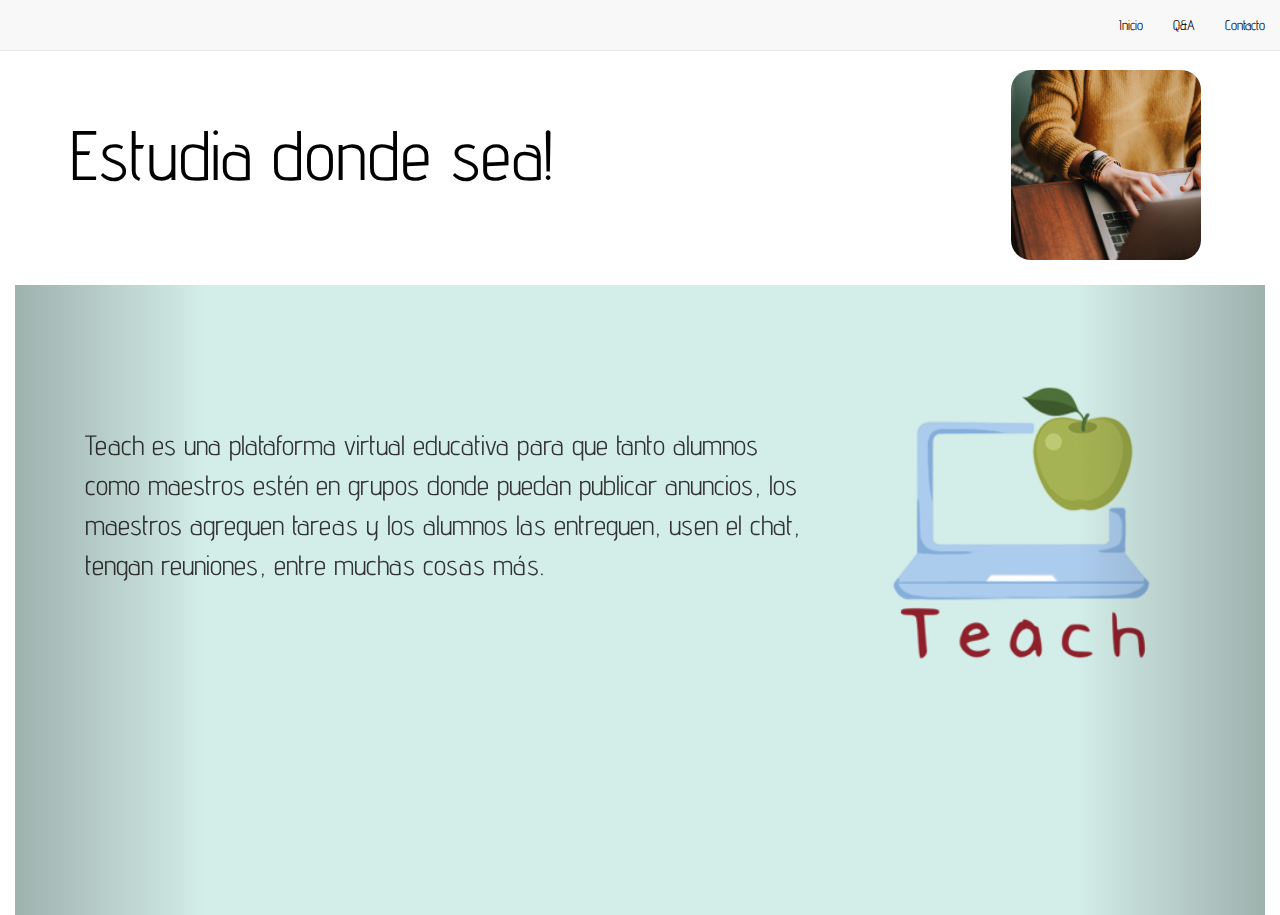
==== index.html @ d9a8189d "Add files via upload" ====
<html lang="en">
<head>
    <meta charset="UTF-8">
    <meta name="viewport" content="width=device-width, initial-scale=1.0">
    <script src="https://maxcdn.bootstrapcdn.com/bootstrap/3.3.7/js/bootstrap.min.js"></script>
    <script src="https://ajax.googleapis.com/ajax/libs/jquery/3.3.1/jquery.min.js"></script>
    <script src="https://maxcdn.bootstrapcdn.com/bootstrap/3.3.7/js/bootstrap.min.js"></script>
    <link rel="stylesheet" href="https://maxcdn.bootstrapcdn.com/bootstrap/3.3.7/css/bootstrap.min.css"/>
    <link rel="shortcut icon" type="image/x-icon" href="./icono/7755icono.ico">
    <link rel="stylesheet" type="text/css" href="./css/estilos.css"/>
    <link href="https://fonts.googleapis.com/css2?family=Advent+Pro&display=swap" rel="stylesheet">
    <title>Teach</title>
</head>
<body>
    <header id="arriba">
        <section>
            <div id="menu">
                <nav class="navbar navbar-default navbar-fixed-top">
                    <div class="container-fluid">
                      <div class="navbar-header">
                        <button type="button" class="navbar-toggle" data-toggle="collapse" data-target="#myNavbar">
                          <span class="icon-bar"></span>
                          <span class="icon-bar"></span>
                          <span class="icon-bar"></span>                     
                      </button>
                  </div>
                  <div class="collapse navbar-collapse" id="myNavbar">
                    <ul class="nav navbar-nav navbar-right">
                      <li><a href="index.html">Inicio</a></li>
                      <li><a href="./html/q_a.html">Q&A</a></li>
                      <li><a href="./html/contacto.html">Contacto</a></li>              
                  </ul>
              </div>
          </div>
      </nav>
  </div>
</section>
</header>
<section id="secciondos" >
    <div id="contenidodos">
        <p >Estudia donde sea!</p>
    </div>
    <div id="imagendos">
        <img src="./imagenes/img1.jpg" id="imagens">
    </div>
</section>
<section class="col-sm-12">
    <div class="carousel slide" id="myCarousel">
        <!-- Carousel items -->
        <div class="carousel-inner">
            <div class="item active">
                <div class="row centered">
                    <div class="col-md-8" data-toggle="collapse" data-target="#servicenotopportunities-collapse" id="parrafo">
                        <p>
                            Teach es una plataforma virtual educativa para que tanto alumnos como maestros estén en grupos donde puedan publicar anuncios, los maestros agreguen tareas y los alumnos las entreguen, usen el chat, tengan reuniones, entre muchas cosas más.
                        </p>
                    </div>
                    <div class="col-md-4 margin" data-toggle="collapse" data-target="#servicenotopportunities-collapse">
                        <img id="imach" src="./icono/icono.png" class="carouselimg" style="width: 100%; height: auto;">
                    </div>
                </div>
                <!--/row-->
            </div>
            <!--/item-->
            <div class="item">
                <div class="row centered">
                    <div class="row centered">
                        <div id="content" class="col-md-8" data-toggle="collapse" data-target="#servicenotopportunities-collapse" id="parrafodos">
                            <p class="ben">Beneficios</p>
                            <ul>
                                <li>Cuenta con una sección de agenda para que agregues tus tareas y puedas agregar para qué materia es junto con la fecha de entrega.</li>
                            </ul>
                        </div>
                        <div class="col-md-4 margin" data-toggle="collapse" data-target="#servicenotopportunities-collapse">
                            <img id="imach" src="./imagenes/agenda.png" class="carouselimg" title="Flaticon https://www.flaticon.com/authors/freepik" style="width: 100%; height: auto; padding-right: 15%;">
                        </div>
                    </div>
                </div>
                <!--/row-->
            </div>
            <!--/item-->
            <div class="item">
                <div class="row centered">
                    <div class="row centered">
                        <div id="content" class="col-md-8" data-toggle="collapse" data-target="#servicenotopportunities-collapse" id="parrafodos">
                            <p class="ben">Beneficios</p>
                            <ul>
                                <li>Cuenta con una sección de materias donde encontrarás a tu maestro y tus compañeros, ahí se publicaran las actividades.
                                </li>
                            </ul>
                        </div>
                        <div class="col-md-4 margin" data-toggle="collapse" data-target="#servicenotopportunities-collapse">
                            <img  id="imach"src="./imagenes/materias.png" class="carouselimg" title="Flaticon https://www.flaticon.com/authors/freepik" style="width: 100%; height: auto; padding-right: 15%;">
                        </div>
                    </div>
                </div>
                <!--/row-->
            </div>
            <div class="item">
                <div class="row centered">
                    <div class="row centered">
                        <div id="content" class="col-md-8" data-toggle="collapse" data-target="#servicenotopportunities-collapse" id="parrafodos">
                            <p class="ben">Beneficios</p>
                            <ul>
                                <li>Cuenta con una sección de calendario donde vienen las reuniones programadas por tus maestros y donde tú también puedes programar reuniones.
                                </li>
                            </ul>
                        </div>
                        <div class="col-md-4 margin" data-toggle="collapse" data-target="#servicenotopportunities-collapse">
                            <img id="imach" src="./imagenes/calendario.png" class="carouselimg" title="Flaticon https://www.flaticon.com/authors/freepik" style="width: 100%; height: auto;padding-right: 15%;">
                        </div>
                    </div>
                </div>
                <!--/row-->
            </div>
            <div class="item">
                <div class="row centered">
                    <div class="row centered">
                        <div id="content" class="col-md-8" data-toggle="collapse" data-target="#servicenotopportunities-collapse" id="parrafodos">
                            <p class="ben">Beneficios</p>
                            <ul>
                                <li>Cuenta con una sección de horarios que puedes personalizar para poner los horarios de tus materias.
                                </li>
                            </ul>
                        </div>
                        <div class="col-md-4 margin" data-toggle="collapse" data-target="#servicenotopportunities-collapse">
                            <img id="imach" src="./imagenes/horario.png" class="carouselimg" title="Flaticon https://www.flaticon.com/authors/freepik" style="width: 100%; height: auto;padding-right: 15%;">
                        </div>
                    </div>
                </div>
                <!--/row-->
            </div>
            <div class="item">
                <div class="row centered">
                    <div class="row centered">
                        <div id="content" class="col-md-8" data-toggle="collapse" data-target="#servicenotopportunities-collapse" id="parrafodos">
                            <p class="ben">Beneficios</p>
                            <ul>
                                <li>Cuenta con una sección de chat privado para hablar con maestros o compañeros y un chat en tus reuniones.
                                </li>
                            </ul>
                        </div>
                        <div class="col-md-4 margin" data-toggle="collapse" data-target="#servicenotopportunities-collapse">
                            <img id="imach" src="./imagenes/chat.png" class="carouselimg" title="Flaticon https://www.flaticon.com/authors/freepik" style="width: 100%; height: auto;padding-right: 15%;">
                        </div>
                    </div>
                </div>
                <!--/row-->
            </div>
            <div class="item">
                <div class="row centered">
                    <div class="row centered">
                        <div id="content" class="col-md-8" data-toggle="collapse" data-target="#servicenotopportunities-collapse" id="parrafodos">
                            <p class="ben">Beneficios</p>
                            <ul>
                                <li>Cuenta con una sección de calificaciones, que está dividida por parciales, podrás visualizar tus calificaciones de acuerdo a tus materias.
                                </li>
                            </ul>
                        </div>
                        <div class="col-md-4 margin" data-toggle="collapse" data-target="#servicenotopportunities-collapse">
                            <img id="imach" src="./imagenes/calificaciones.png" class="carouselimg" title="Flaticon https://www.flaticon.com/authors/freepik" style="width: 100%; height: auto;padding-right: 15%;">
                        </div>
                    </div>
                </div>
                <!--/row-->
            </div>
            <div class="item">
                <div class="row centered">
                    <div class="row centered">
                        <div id="content" class="col-md-8" data-toggle="collapse" data-target="#servicenotopportunities-collapse" id="parrafodos">
                            <p class="ben">Beneficios</p>
                            <ul>
                                <li>Tiene una sección de recordatorios para que cada que entres veas lo que tienes pendiente para ese día y los próximos 7.
                                </li>
                            </ul>
                        </div>
                        <div class="col-md-4 margin" data-toggle="collapse" data-target="#servicenotopportunities-collapse">
                            <img id="imach" src="./imagenes/notificaciones.png" class="carouselimg" title="Flaticon https://www.flaticon.com/authors/freepik" style="width: 100%; height: auto;padding-right: 15%;">
                        </div>
                    </div>
                </div>
                <!--/row--> 
            </div>
            <div class="item" id="slideult">
                <div>
                    <img src="./imagenes/Apoyo1.png" title="Flaticon https://www.flaticon.com/authors/freepik" id="apoyouno">
                    <img src="./imagenes/Apoyo2.png" title="Flaticon https://www.flaticon.com/authors/freepik" id="apoyodos">
                    <p class="apoyo">Teach apoya tu educación</p>
                    <a class="btn btn-info btn-lg" role="button" href="./html/formulario.html">Registrarse</a>
                </div>     
            </div>
        </div>
        <!--/carousel-inner--> 
        <a class="left carousel-control" href="#myCarousel" data-slide="prev"></a>
        <a class="right carousel-control" href="#myCarousel" data-slide="next"></a>
    </div>
</section>
<!--/myCarousel-->
</body>
</html>
---- css/estilos.css ----
*{
    padding: 0px;
    margin: 0px;
    box-sizing: border-box;
    font-family: 'Advent Pro', sans-serif;
}
/*Menu*/
/*menu*/
#menu{
    width: 100%;
    height: 15%;
    text-decoration:none;
    display: block;
}
#menu ul{
	margin-left:40%;
    text-align:right;
}
#menu ul li{
    display: inline-block;
}
.navbar-header{
    text-decoration: none;
}
.navbar li a, .navbar .navbar-brand{
    color:#000000 !important; 
}
.navbar-nav li a:hover{
	color:#474747 !important; 
}
.navbar-nav li.active a{
	background-color:#29292c !important; 
}
.navbar-default .navbar-toggle{
	border-color:transparent; 
}
/*Sliders*/
#myCarousel{
    height: 70%;
    display: block;
    padding: 70px;
    background-color: #d3ede8;
}
.item{
    display: block;
    height: 100%;
}
.item img {
    height: 400px;
}
#parrafo{
    padding-top: 70px;
    font-size: 2em;
    
}
#content{
    padding-top: 70px;
    padding-left: 8%;
    font-size: 2em;
    padding-right: 8%;
}
#parrafodos{
    padding-top: 70px;
    font-size: 2em;
    padding-left: 60px;
}
.ben{
    font-size: 2em;
    font-weight: lighter;
}
.apoyo{
    margin:auto;
    font-size: 5em;
    }
#slideult{
    text-align: center;
}
#apoyouno{
    width: 200px;
    height: 200px;
    text-align: center;
}
#apoyodos{
    width: 120px;
    height: 120px;
    text-align: center;
    margin-left: -170px;
}
/*Arriba*/
#contenidodos{
    width:79%;
    height: 100%;
    color: black;
    float: left;
    padding-left: 70px;
    font-size: 5em;
}
#imagendos{
    display: inline-block;
    width:19%;
    height: 100%;
}
#imagens{
    width: 190px; 
    height: 190px;
      object-fit: cover;
      object-position: center center;
      border-radius: 20px;
    margin-top: -35px;
}
#secciondos{
    width: 100%;
    height: 20%;
    margin-top: -30px;
    display: block;
}
/*Preguntas*/
#preguntas
{ 
	list-style:none;
    font-size: 20px;
}

#preguntas li
{ 
	line-height:300%;
	background-color: #D3EDE8;
}

#preguntas li a
{
    color:#222; text-decoration:none;
    font-size: 3em;

}

#preguntas li a:before
{ 
	content:"\025b8"; color:#ddd; margin-right:4px;
}

#preguntas input[name="list"] 
{
	position: absolute;
	left: -1000em;
}

#preguntas label:before
{ 
	content:"\025b8"; margin-right:4px;
}

#preguntas input:checked ~ label:before
{ 
	content:"\025be";

}

#preguntas .interior
{
	display: none;
	background-color: #fff;
}

#preguntas input:checked ~ ul
{
	display:block;
}
/*Contacto*/
#tittle{
	font-family: Advent Pro;
	font-size: 5em;
	padding-top: 50px;
}
#logo{
	width: 200px;
	height: 200px;
}
#contenido{
	background-color: #D4ede8;
	font-size: 2em;
}
#icon{
	width: 80px;
	height: 80px;
	margin-bottom: 10px;
}
#textu{
	margin-top: 15px;
}
/*Formulario y Agradecimiento*/
#r{
    text-decoration: underline;
}
#g{
    background-color: #d3ede8;
    padding: 3%; 
    border-radius: 10px;
    display: inline-block;
}
#cc{
    margin-top: 3%;
}

#cdc{
    text-align: center;
}
#cdcc{
    background-color: #d3ede8; 
    padding: 2%;
    border-radius: 20px;
    text-align: center;
    margin-right: 3%;
}
#cl{
    display: inline-block;
    width: auto;
    height: 30%;
    margin-top: 80px;
}
#guno{
    font-size: 4em;
}
#gdos{
    font-size: 40px;
}
#logoa{
    width: 370px;
    height: 370px;
    margin-top: 30px;
}
#emailin{
    width: 100%;
    
}
#pform{
    width: 100%;
}
#pformdos{
    width: 100%;
}

@media only screen and (max-width: 800px){

    #imach{
        display: none;
    }
    #imagendos{
        display: none;
    }
    #imagens{
        display: none;
    }
    #parrafo{
        padding-top: 9%;
        font-size: 200% ;
        padding-bottom: 9%;
    }
    #secciondos p{
        font-size: 60%;
        text-align: center;
        padding-bottom:0px;
    }
    #myCarousel{
        font-size: 75%;
    }
    #content{
        margin-left: 15% ; 
        margin-right: 10%;
        margin-bottom: 10%;
        font-size:200% ;
    }
    #pform{
        margin-left: 0px;
    }
    #pformdos{
       margin-left: 0px;
    }
    #emailin{
    width: 100%;
    margin-left: 0px;
    }
    #cl{
        display: none;
    }
    #g{
        width: 100%;
    }
    #logoa{
        display: none;
    }
    #apoyouno{
        display: none;
    }
    #apoyodos{
        display: none;
    }
}
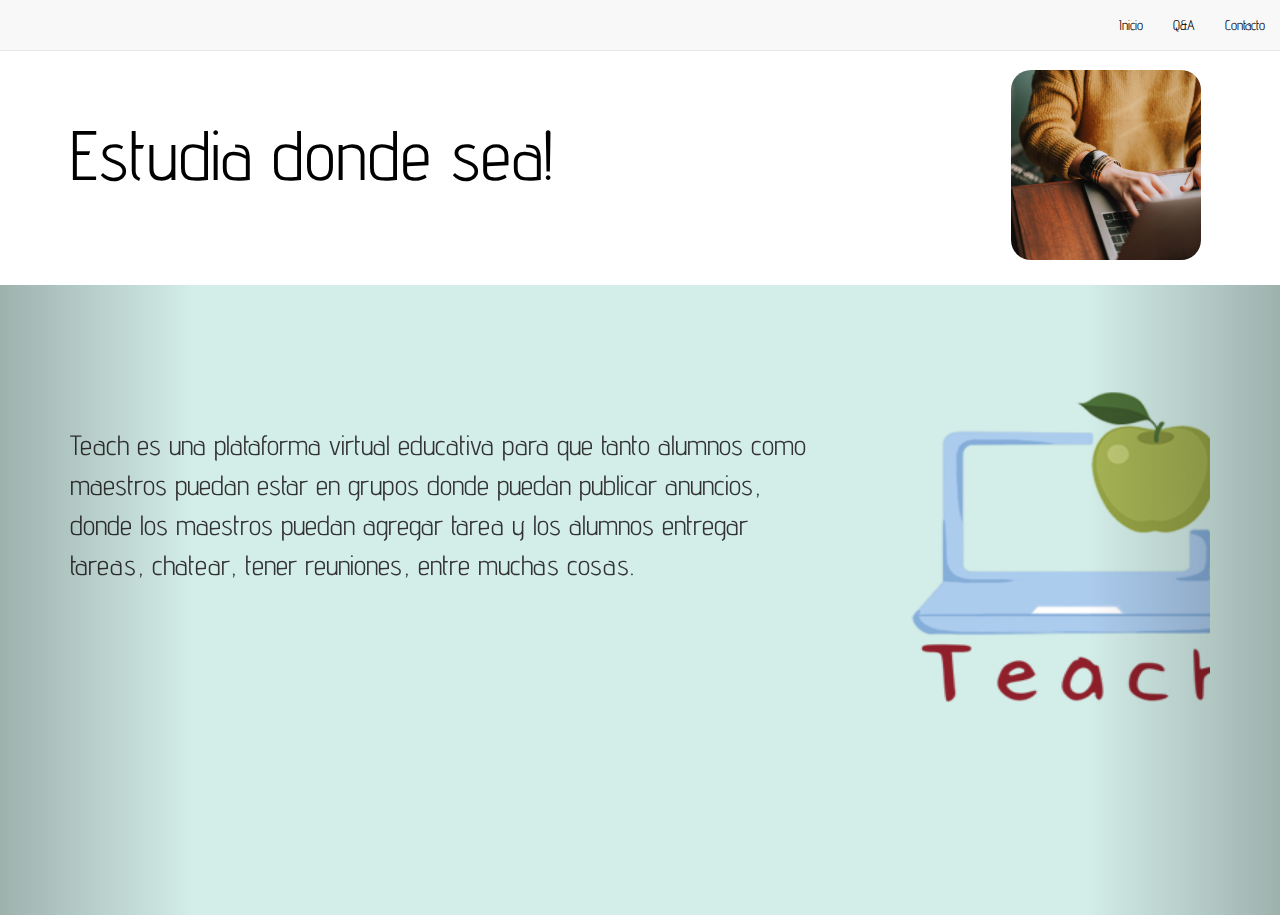
==== commit 5da71e8e: "Add files via upload" ====
--- a/index.html
+++ b/index.html
@@ -22,29 +22,38 @@
                           <span class="icon-bar"></span>
                           <span class="icon-bar"></span>
                           <span class="icon-bar"></span>                     
-                      </button>
-                  </div>
-                  <div class="collapse navbar-collapse" id="myNavbar">
-                    <ul class="nav navbar-nav navbar-right">
-                      <li><a href="index.html">Inicio</a></li>
-                      <li><a href="./html/q_a.html">Q&A</a></li>
-                      <li><a href="./html/contacto.html">Contacto</a></li>              
-                  </ul>
-              </div>
-          </div>
-      </nav>
-  </div>
-</section>
-</header>
-<section id="secciondos" >
-    <div id="contenidodos">
-        <p >Estudia donde sea!</p>
-    </div>
-    <div id="imagendos">
-        <img src="./imagenes/img1.jpg" id="imagens">
-    </div>
-</section>
-<section class="col-sm-12">
+                        </button>
+                      </div>
+                      <div class="collapse navbar-collapse" id="myNavbar">
+                        <ul class="nav navbar-nav navbar-right">
+                          <li><a href="index.html">Inicio</a></li>
+                          <li><a href="./html/q&a.html">Q&A</a></li>
+                          <li><a href="./html/contacto.html">Contacto</a></li>              
+                        </ul>
+                      </div>
+                    </div>
+                  </nav>
+            </div>
+        </section>
+        <!-- Global site tag (gtag.js) - Google Analytics -->
+<script async src="https://www.googletagmanager.com/gtag/js?id=UA-172960795-1"></script>
+<script>
+  window.dataLayer = window.dataLayer || [];
+  function gtag(){dataLayer.push(arguments);}
+  gtag('js', new Date());
+
+  gtag('config', 'UA-172960795-1');
+</script>
+
+    </header>
+    <section id="secciondos">
+        <div id="contenidodos">
+            <p>Estudia donde sea!</p>
+        </div>
+        <div id="imagendos">
+            <img src="./imagenes/img1.jpg" id="imagens">
+        </div>
+    </section>
     <div class="carousel slide" id="myCarousel">
         <!-- Carousel items -->
         <div class="carousel-inner">
@@ -52,11 +61,11 @@
                 <div class="row centered">
                     <div class="col-md-8" data-toggle="collapse" data-target="#servicenotopportunities-collapse" id="parrafo">
                         <p>
-                            Teach es una plataforma virtual educativa para que tanto alumnos como maestros estén en grupos donde puedan publicar anuncios, los maestros agreguen tareas y los alumnos las entreguen, usen el chat, tengan reuniones, entre muchas cosas más.
+                            Teach es una plataforma virtual educativa para que tanto alumnos como maestros puedan estar en grupos donde puedan publicar anuncios, donde los maestros puedan agregar tarea y los alumnos entregar tareas, chatear, tener reuniones, entre muchas cosas.
                         </p>
                     </div>
                     <div class="col-md-4 margin" data-toggle="collapse" data-target="#servicenotopportunities-collapse">
-                        <img id="imach" src="./icono/icono.png" class="carouselimg" style="width: 100%; height: auto;">
+                        <img src="./icono/icono.png" class="carouselimg" width="450" height="450">
                     </div>
                 </div>
                 <!--/row-->
@@ -65,14 +74,14 @@
             <div class="item">
                 <div class="row centered">
                     <div class="row centered">
-                        <div id="content" class="col-md-8" data-toggle="collapse" data-target="#servicenotopportunities-collapse" id="parrafodos">
-                            <p class="ben">Beneficios</p>
-                            <ul>
-                                <li>Cuenta con una sección de agenda para que agregues tus tareas y puedas agregar para qué materia es junto con la fecha de entrega.</li>
-                            </ul>
-                        </div>
-                        <div class="col-md-4 margin" data-toggle="collapse" data-target="#servicenotopportunities-collapse">
-                            <img id="imach" src="./imagenes/agenda.png" class="carouselimg" title="Flaticon https://www.flaticon.com/authors/freepik" style="width: 100%; height: auto; padding-right: 15%;">
+                        <div class="col-md-8" data-toggle="collapse" data-target="#servicenotopportunities-collapse" id="parrafodos">
+                            <p class="ben">Beneficios</p>
+                            <ul>
+                                <li>Cuenta con una sección de agenda para que agregues tus tareas y puedes agregar para que materia es y fecha de entrega.</li>
+                            </ul>
+                        </div>
+                        <div class="col-md-4 margin" data-toggle="collapse" data-target="#servicenotopportunities-collapse">
+                            <img src="./imagenes/agenda.png" class="carouselimg" title="Flaticon https://www.flaticon.com/authors/freepik">
                         </div>
                     </div>
                 </div>
@@ -82,58 +91,58 @@
             <div class="item">
                 <div class="row centered">
                     <div class="row centered">
-                        <div id="content" class="col-md-8" data-toggle="collapse" data-target="#servicenotopportunities-collapse" id="parrafodos">
-                            <p class="ben">Beneficios</p>
-                            <ul>
-                                <li>Cuenta con una sección de materias donde encontrarás a tu maestro y tus compañeros, ahí se publicaran las actividades.
-                                </li>
-                            </ul>
-                        </div>
-                        <div class="col-md-4 margin" data-toggle="collapse" data-target="#servicenotopportunities-collapse">
-                            <img  id="imach"src="./imagenes/materias.png" class="carouselimg" title="Flaticon https://www.flaticon.com/authors/freepik" style="width: 100%; height: auto; padding-right: 15%;">
-                        </div>
-                    </div>
-                </div>
-                <!--/row-->
-            </div>
-            <div class="item">
-                <div class="row centered">
-                    <div class="row centered">
-                        <div id="content" class="col-md-8" data-toggle="collapse" data-target="#servicenotopportunities-collapse" id="parrafodos">
-                            <p class="ben">Beneficios</p>
-                            <ul>
-                                <li>Cuenta con una sección de calendario donde vienen las reuniones programadas por tus maestros y donde tú también puedes programar reuniones.
-                                </li>
-                            </ul>
-                        </div>
-                        <div class="col-md-4 margin" data-toggle="collapse" data-target="#servicenotopportunities-collapse">
-                            <img id="imach" src="./imagenes/calendario.png" class="carouselimg" title="Flaticon https://www.flaticon.com/authors/freepik" style="width: 100%; height: auto;padding-right: 15%;">
-                        </div>
-                    </div>
-                </div>
-                <!--/row-->
-            </div>
-            <div class="item">
-                <div class="row centered">
-                    <div class="row centered">
-                        <div id="content" class="col-md-8" data-toggle="collapse" data-target="#servicenotopportunities-collapse" id="parrafodos">
-                            <p class="ben">Beneficios</p>
-                            <ul>
-                                <li>Cuenta con una sección de horarios que puedes personalizar para poner los horarios de tus materias.
-                                </li>
-                            </ul>
-                        </div>
-                        <div class="col-md-4 margin" data-toggle="collapse" data-target="#servicenotopportunities-collapse">
-                            <img id="imach" src="./imagenes/horario.png" class="carouselimg" title="Flaticon https://www.flaticon.com/authors/freepik" style="width: 100%; height: auto;padding-right: 15%;">
-                        </div>
-                    </div>
-                </div>
-                <!--/row-->
-            </div>
-            <div class="item">
-                <div class="row centered">
-                    <div class="row centered">
-                        <div id="content" class="col-md-8" data-toggle="collapse" data-target="#servicenotopportunities-collapse" id="parrafodos">
+                        <div class="col-md-8" data-toggle="collapse" data-target="#servicenotopportunities-collapse" id="parrafodos">
+                            <p class="ben">Beneficios</p>
+                            <ul>
+                                <li>Cuenta con una sección de materias donde estarán tu maestro y tus compañeros y se publicaran ahí las cosas.
+                                </li>
+                            </ul>
+                        </div>
+                        <div class="col-md-4 margin" data-toggle="collapse" data-target="#servicenotopportunities-collapse">
+                            <img src="./imagenes/materias.png" class="carouselimg" title="Flaticon https://www.flaticon.com/authors/freepik">
+                        </div>
+                    </div>
+                </div>
+                <!--/row-->
+            </div>
+            <div class="item">
+                <div class="row centered">
+                    <div class="row centered">
+                        <div class="col-md-8" data-toggle="collapse" data-target="#servicenotopportunities-collapse" id="parrafodos">
+                            <p class="ben">Beneficios</p>
+                            <ul>
+                                <li>Cuenta con una sección de calendario donde vienen las reuniones programadas por tus maestros y donde tu también puedes programar reuniones
+                                </li>
+                            </ul>
+                        </div>
+                        <div class="col-md-4 margin" data-toggle="collapse" data-target="#servicenotopportunities-collapse">
+                            <img src="./imagenes/calendario.png" class="carouselimg" title="Flaticon https://www.flaticon.com/authors/freepik">
+                        </div>
+                    </div>
+                </div>
+                <!--/row-->
+            </div>
+            <div class="item">
+                <div class="row centered">
+                    <div class="row centered">
+                        <div class="col-md-8" data-toggle="collapse" data-target="#servicenotopportunities-collapse" id="parrafodos">
+                            <p class="ben">Beneficios</p>
+                            <ul>
+                                <li>Cuenta una sección de horario que puedes personalizar para poner los horarios de tus materias.
+                                </li>
+                            </ul>
+                        </div>
+                        <div class="col-md-4 margin" data-toggle="collapse" data-target="#servicenotopportunities-collapse">
+                            <img src="./imagenes/horario.png" class="carouselimg" title="Flaticon https://www.flaticon.com/authors/freepik">
+                        </div>
+                    </div>
+                </div>
+                <!--/row-->
+            </div>
+            <div class="item">
+                <div class="row centered">
+                    <div class="row centered">
+                        <div class="col-md-8" data-toggle="collapse" data-target="#servicenotopportunities-collapse" id="parrafodos">
                             <p class="ben">Beneficios</p>
                             <ul>
                                 <li>Cuenta con una sección de chat privado para hablar con maestros o compañeros y un chat en tus reuniones.
@@ -141,60 +150,59 @@
                             </ul>
                         </div>
                         <div class="col-md-4 margin" data-toggle="collapse" data-target="#servicenotopportunities-collapse">
-                            <img id="imach" src="./imagenes/chat.png" class="carouselimg" title="Flaticon https://www.flaticon.com/authors/freepik" style="width: 100%; height: auto;padding-right: 15%;">
-                        </div>
-                    </div>
-                </div>
-                <!--/row-->
-            </div>
-            <div class="item">
-                <div class="row centered">
-                    <div class="row centered">
-                        <div id="content" class="col-md-8" data-toggle="collapse" data-target="#servicenotopportunities-collapse" id="parrafodos">
-                            <p class="ben">Beneficios</p>
-                            <ul>
-                                <li>Cuenta con una sección de calificaciones, que está dividida por parciales, podrás visualizar tus calificaciones de acuerdo a tus materias.
-                                </li>
-                            </ul>
-                        </div>
-                        <div class="col-md-4 margin" data-toggle="collapse" data-target="#servicenotopportunities-collapse">
-                            <img id="imach" src="./imagenes/calificaciones.png" class="carouselimg" title="Flaticon https://www.flaticon.com/authors/freepik" style="width: 100%; height: auto;padding-right: 15%;">
-                        </div>
-                    </div>
-                </div>
-                <!--/row-->
-            </div>
-            <div class="item">
-                <div class="row centered">
-                    <div class="row centered">
-                        <div id="content" class="col-md-8" data-toggle="collapse" data-target="#servicenotopportunities-collapse" id="parrafodos">
-                            <p class="ben">Beneficios</p>
-                            <ul>
-                                <li>Tiene una sección de recordatorios para que cada que entres veas lo que tienes pendiente para ese día y los próximos 7.
-                                </li>
-                            </ul>
-                        </div>
-                        <div class="col-md-4 margin" data-toggle="collapse" data-target="#servicenotopportunities-collapse">
-                            <img id="imach" src="./imagenes/notificaciones.png" class="carouselimg" title="Flaticon https://www.flaticon.com/authors/freepik" style="width: 100%; height: auto;padding-right: 15%;">
+                            <img src="./imagenes/chat.png" class="carouselimg" title="Flaticon https://www.flaticon.com/authors/freepik">
+                        </div>
+                    </div>
+                </div>
+                <!--/row-->
+            </div>
+            <div class="item">
+                <div class="row centered">
+                    <div class="row centered">
+                        <div class="col-md-8" data-toggle="collapse" data-target="#servicenotopportunities-collapse" id="parrafodos">
+                            <p class="ben">Beneficios</p>
+                            <ul>
+                                <li>Cuenta con una sección calificaciones, que esta dividida por parciales y podrás agregar tus calificaciones de acuerdo a tus materias.
+                                </li>
+                            </ul>
+                        </div>
+                        <div class="col-md-4 margin" data-toggle="collapse" data-target="#servicenotopportunities-collapse">
+                            <img src="./imagenes/calificaciones.png" class="carouselimg" title="Flaticon https://www.flaticon.com/authors/freepik">
+                        </div>
+                    </div>
+                </div>
+                <!--/row-->
+            </div>
+            <div class="item">
+                <div class="row centered">
+                    <div class="row centered">
+                        <div class="col-md-8" data-toggle="collapse" data-target="#servicenotopportunities-collapse" id="parrafodos">
+                            <p class="ben">Beneficios</p>
+                            <ul>
+                                <li>Tiene una sección de recordatorios para que veas cada que entres lo que tienes pendiente para ese día y los próximos 7 días.
+                                </li>
+                            </ul>
+                        </div>
+                        <div class="col-md-4 margin" data-toggle="collapse" data-target="#servicenotopportunities-collapse">
+                            <img src="./imagenes/notificaciones.png" class="carouselimg" title="Flaticon https://www.flaticon.com/authors/freepik">
                         </div>
                     </div>
                 </div>
                 <!--/row--> 
             </div>
             <div class="item" id="slideult">
-                <div>
-                    <img src="./imagenes/Apoyo1.png" title="Flaticon https://www.flaticon.com/authors/freepik" id="apoyouno">
-                    <img src="./imagenes/Apoyo2.png" title="Flaticon https://www.flaticon.com/authors/freepik" id="apoyodos">
-                    <p class="apoyo">Teach apoya tu educación</p>
-                    <a class="btn btn-info btn-lg" role="button" href="./html/formulario.html">Registrarse</a>
-                </div>     
+                    <div>
+                        <img src="./imagenes/Apoyo1.png" title="Flaticon https://www.flaticon.com/authors/freepik" id="apoyouno">
+                        <img src="./imagenes/Apoyo2.png" title="Flaticon https://www.flaticon.com/authors/freepik" id="apoyodos">
+                        <p class="apoyo">Teach apoya tu educación</p>
+                        <a class="btn btn-info btn-lg" role="button" href="./html/formulario.html">Registrarse</a>
+                    </div>     
             </div>
         </div>
         <!--/carousel-inner--> 
         <a class="left carousel-control" href="#myCarousel" data-slide="prev"></a>
         <a class="right carousel-control" href="#myCarousel" data-slide="next"></a>
     </div>
-</section>
-<!--/myCarousel-->
+    <!--/myCarousel-->
 </body>
 </html>--- a/css/estilos.css
+++ b/css/estilos.css
@@ -53,12 +53,6 @@
     font-size: 2em;
     
 }
-#content{
-    padding-top: 70px;
-    padding-left: 8%;
-    font-size: 2em;
-    padding-right: 8%;
-}
 #parrafodos{
     padding-top: 70px;
     font-size: 2em;
@@ -66,14 +60,14 @@
 }
 .ben{
     font-size: 2em;
-    font-weight: lighter;
-}
+    font-weight: lighter;}
 .apoyo{
     margin:auto;
     font-size: 5em;
-    }
+}
 #slideult{
     text-align: center;
+    
 }
 #apoyouno{
     width: 200px;
@@ -197,11 +191,12 @@
     padding: 3%; 
     border-radius: 10px;
     display: inline-block;
+    height: 50%;
+    margin-top: 80px;
 }
 #cc{
     margin-top: 3%;
 }
-
 #cdc{
     text-align: center;
 }
@@ -210,7 +205,7 @@
     padding: 2%;
     border-radius: 20px;
     text-align: center;
-    margin-right: 3%;
+    margin: 40px;
 }
 #cl{
     display: inline-block;
@@ -225,74 +220,16 @@
     font-size: 40px;
 }
 #logoa{
-    width: 370px;
-    height: 370px;
-    margin-top: 30px;
+    width: 400px;
+    height: 400px;
 }
 #emailin{
-    width: 100%;
-    
+    width: 90%;
+    margin-left: 70px;
 }
 #pform{
-    width: 100%;
+    margin-left: 55px;
 }
 #pformdos{
-    width: 100%;
-}
-
-@media only screen and (max-width: 800px){
-
-    #imach{
-        display: none;
-    }
-    #imagendos{
-        display: none;
-    }
-    #imagens{
-        display: none;
-    }
-    #parrafo{
-        padding-top: 9%;
-        font-size: 200% ;
-        padding-bottom: 9%;
-    }
-    #secciondos p{
-        font-size: 60%;
-        text-align: center;
-        padding-bottom:0px;
-    }
-    #myCarousel{
-        font-size: 75%;
-    }
-    #content{
-        margin-left: 15% ; 
-        margin-right: 10%;
-        margin-bottom: 10%;
-        font-size:200% ;
-    }
-    #pform{
-        margin-left: 0px;
-    }
-    #pformdos{
-       margin-left: 0px;
-    }
-    #emailin{
-    width: 100%;
-    margin-left: 0px;
-    }
-    #cl{
-        display: none;
-    }
-    #g{
-        width: 100%;
-    }
-    #logoa{
-        display: none;
-    }
-    #apoyouno{
-        display: none;
-    }
-    #apoyodos{
-        display: none;
-    }
+    margin-left: 55px;
 }